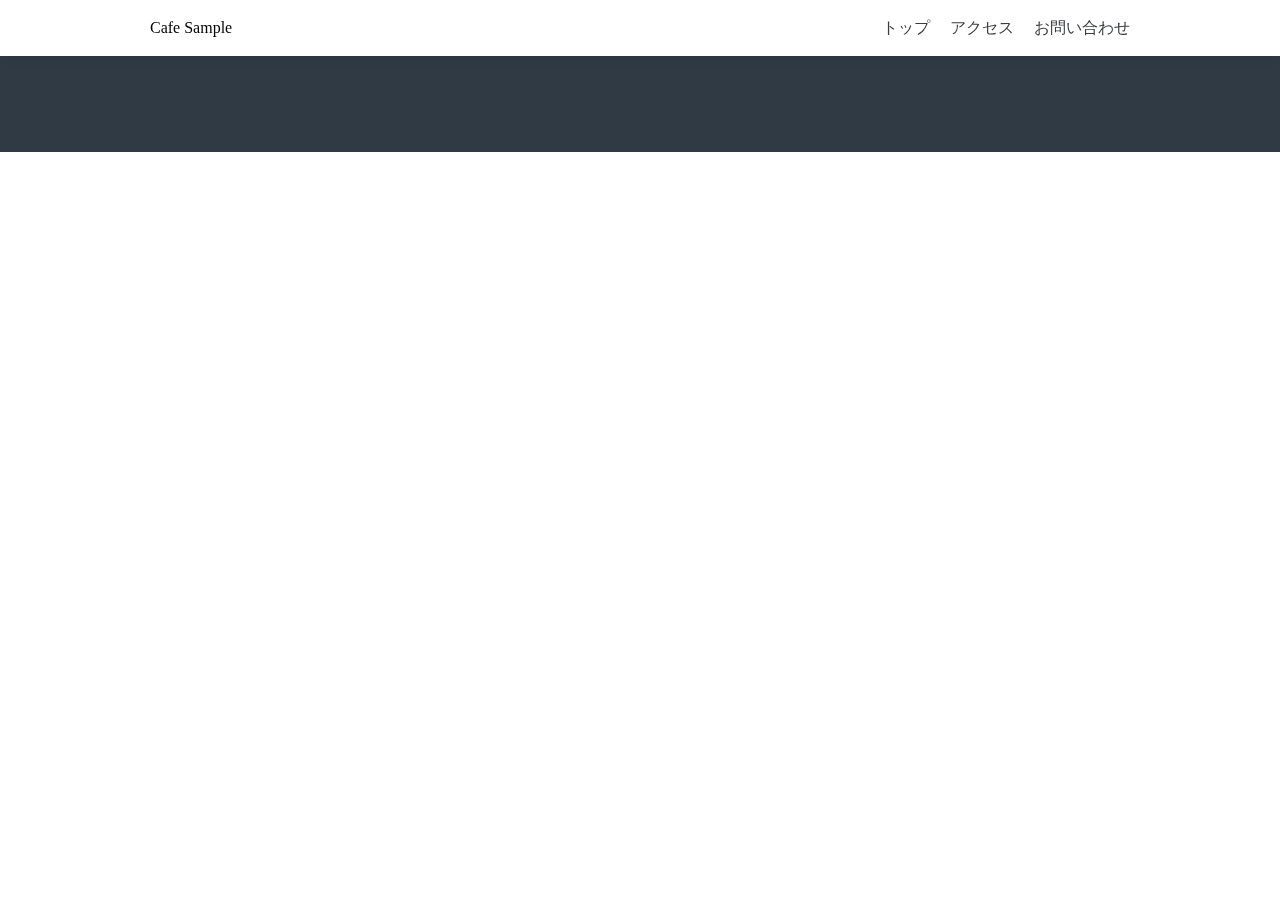
==== access.html @ a5f69922 "アクセスページの雛形作成" ====
<!DOCTYPE html>
<html>
  <head>
    <meta charset="utf-8">
    <title>Cafe Sample</title>
    <link rel="shortcut icon" href="images/favicon.ico" >
    <link rel="stylesheet" href="common.css">
    <link rel="stylesheet" href="access.css">
  </head>
  <body>
    <!-- ヘッダー -->
    <div class="header">
      <div class="container">
        <div class="header-left">
          <!-- TODO: 画像に変える -->
          <div class="header-logo">
            Cafe Sample
          </div>
        </div>
        <div class="header-right">
          <a href="index.html">トップ</a>
          <a href="access.html">アクセス</a>
          <a href="contact.html">お問い合わせ</a>
        </div>
      </div>
    </div>
    <!-- フォーム部分 -->
    <div class="access">
      <div class="container">
        <h2 class="access-title">アクセス</h2>
      </div>
    </div>
    <!-- フッター -->
    <div class="footer">
      &copy; 2018 Sample Cafe.
    </div>
  </body>
</html>
---- common.css ----
/* ---------- 共通のスタイル ---------- */
* {
  margin: 0;
  padding: 0;
}

/* TODO: 最適化 */
.container {
  margin: 0 auto;
  max-width: 980px;
  padding: 0 30px;
}

/* ---------- header ---------- */
.header {
  height: 56px;
  width: 100%;
  line-height: 56px;
  box-shadow: 0 0 10px rgba(0, 0, 0, 0.12);
  position: fixed;
  background-color: #fff;
}

.header-left {
  float: left;
}

.header-right {
  float: right;
}

.header-right a {
  color: #3a3c40;
  text-decoration: none;
  margin-left: 16px;
}

/* ---------- footer ---------- */
.footer {
  height: 120px;
  background-color: #2f3a44;
}
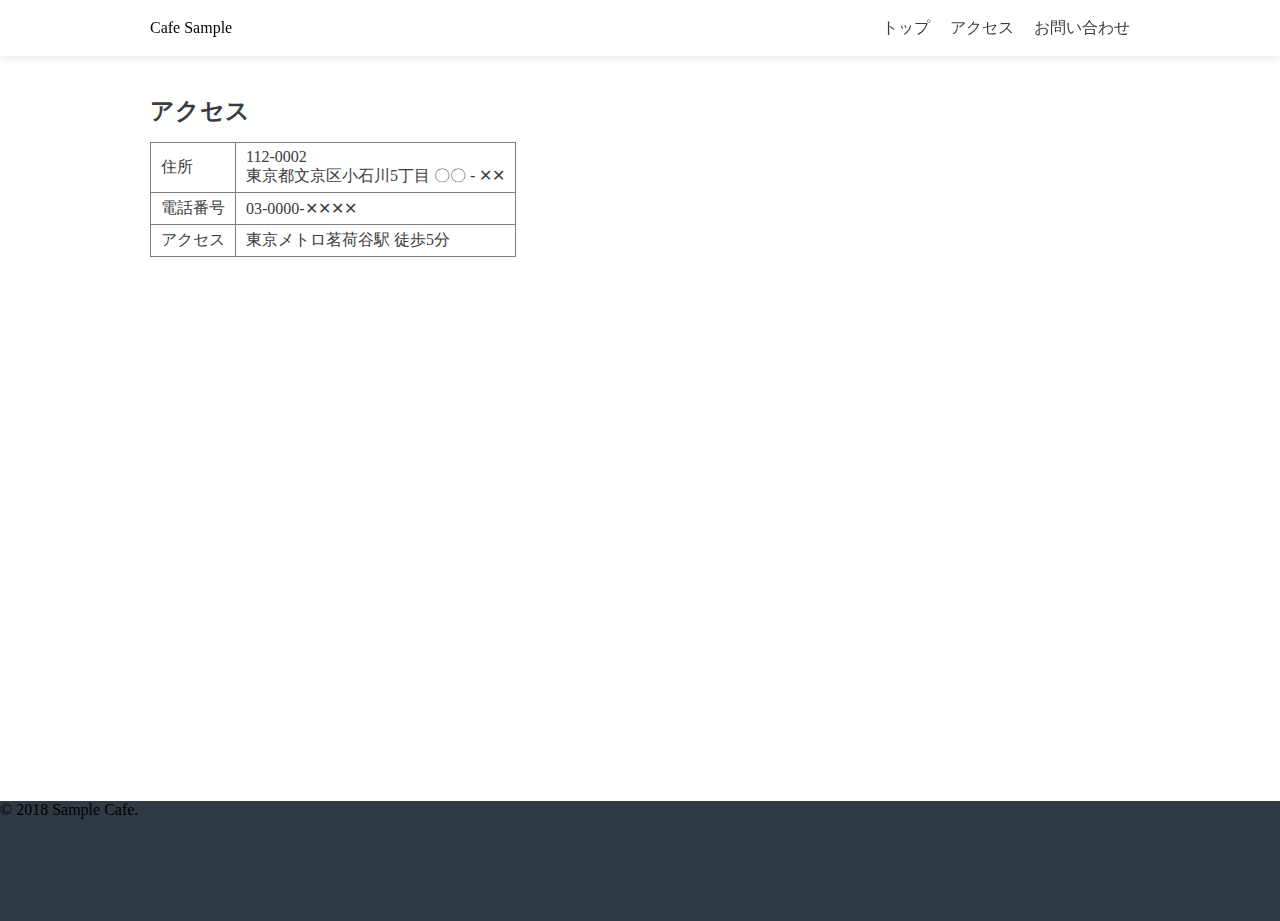
==== commit 22dc5f8f: "アクセスページの作成" ====
--- a/access.html
+++ b/access.html
@@ -28,6 +28,25 @@
     <div class="access">
       <div class="container">
         <h2 class="access-title">アクセス</h2>
+        <table border="1">
+          <tr>
+            <td>住所</td>
+            <td>
+              112-0002
+              <br>
+              東京都文京区小石川5丁目 〇〇 - ✕✕
+            </td>
+          </tr>
+          <tr>
+            <td>電話番号</td>
+            <td>03-0000-✕✕✕✕</td>
+          </tr>
+          <tr>
+            <td>アクセス</td>
+            <td>東京メトロ茗荷谷駅 徒歩5分</td>
+          </tr>
+        </table>
+        <iframe src="https://www.google.com/maps/embed?pb=!1m18!1m12!1m3!1d12957.903900755933!2d139.73609193002454!3d35.71451093298261!2m3!1f0!2f0!3f0!3m2!1i1024!2i768!4f13.1!3m3!1m2!1s0x60188db32992b145%3A0xb6b6da3ac67fc933!2z44CSMTEyLTAwMDIg5p2x5Lqs6YO95paH5Lqs5Yy65bCP55-z5bed!5e0!3m2!1sja!2sjp!4v1509972113712" width="600" height="450" frameborder="0" style="border:0" allowfullscreen></iframe>
       </div>
     </div>
     <!-- フッター -->
--- a/access.css
+++ b/access.css
@@ -0,0 +1,17 @@
+.access {
+  padding: 95px 0 60px;
+  color: #3a3c40;
+}
+
+.access-title {
+  margin-bottom: 15px;
+}
+
+table {
+  margin-bottom: 30px;
+  border-collapse: collapse;
+}
+
+td {
+  padding: 5px 10px;
+}
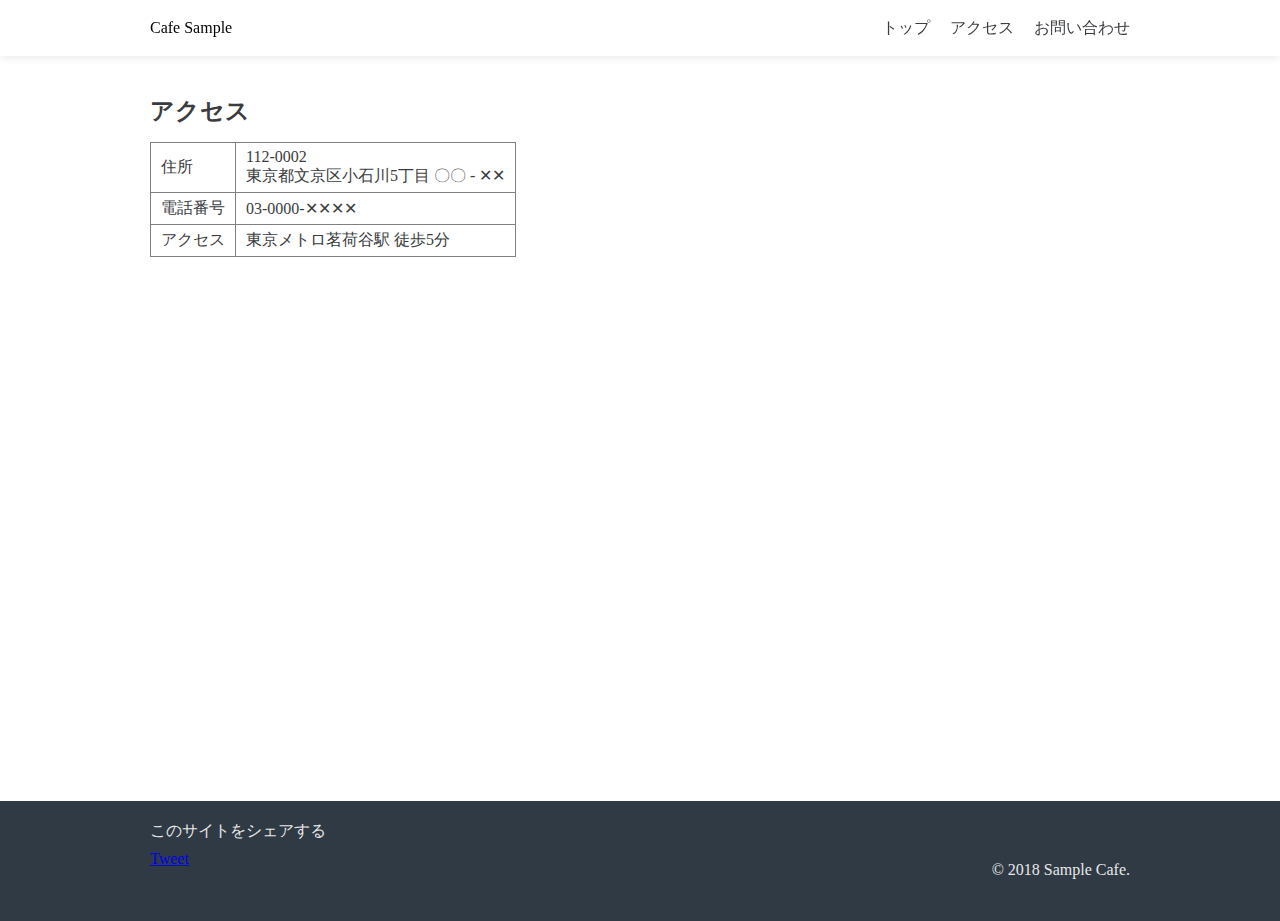
==== commit dcfbd5f9: "Footerの最適化" ====
--- a/access.html
+++ b/access.html
@@ -51,7 +51,15 @@
     </div>
     <!-- フッター -->
     <div class="footer">
-      &copy; 2018 Sample Cafe.
+      <div class="container">
+        <div class="footer-left">
+          <p>このサイトをシェアする</p>
+          <a href="https://twitter.com/share?ref_src=twsrc%5Etfw" class="twitter-share-button" data-show-count="false">Tweet</a><script async src="https://platform.twitter.com/widgets.js" charset="utf-8"></script>
+        </div>
+        <div class="footer-right">
+          &copy; 2018 Sample Cafe.
+        </div>
+      </div>
     </div>
   </body>
 </html>
--- a/common.css
+++ b/common.css
@@ -39,4 +39,19 @@
 .footer {
   height: 120px;
   background-color: #2f3a44;
+  color: #e8e8e8;
 }
+
+.footer-left {
+  float: left;
+  margin: 20px 0;
+}
+
+.footer-left p {
+  margin-bottom: 8px;
+}
+
+.footer-right {
+  float: right;
+  padding-top: 60px;
+}
